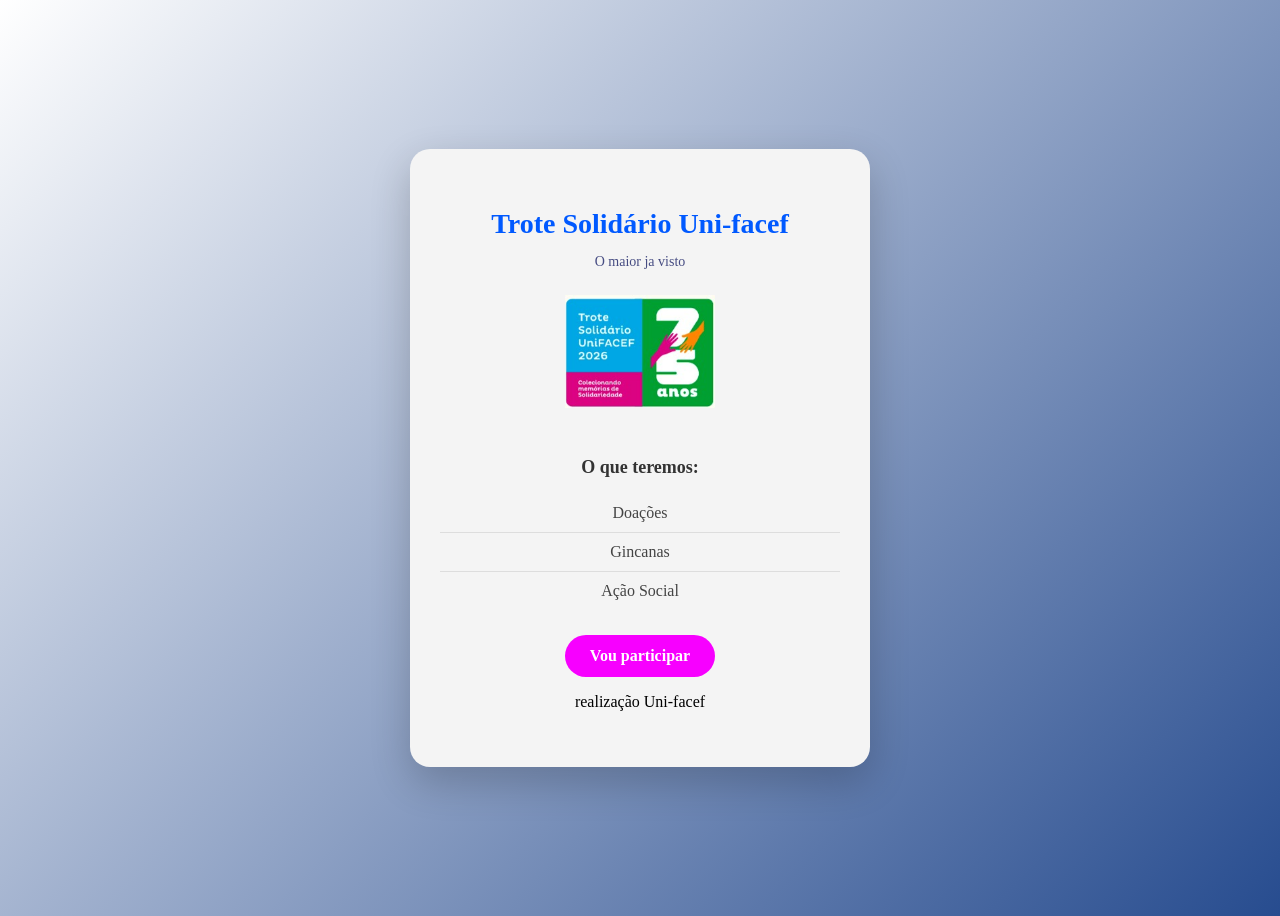
==== index.html @ 2dfc2521 "nova pasta" ====
<!DOCTYPE html>
<html lang="pt-br">
<head>
  <meta charset="UTF-8">
  <title>Trote Solidário 2026</title>
  <meta name="viewport" content="width=device-width, initial-scale=1.0">

  <!-- Fonte Google -->
  <link href="https://fonts.googleapis.com/css2?family=Poppins:wght@300;400;600;700&display=swap" rel="stylesheet">

  <!-- Link do CSS -->
  <link rel="stylesheet" href="trote-2.css">
</head>
<body>

  <div class="card">
    <h1>Trote Solidário Uni-facef</h1>
    <p class="subtitle">O maior ja visto</p>

    <!-- Troque pelo nome da sua imagem -->
    <img src="WhatsApp Image 2026-02-28 at 08.49.32.jpeg" alt="Logo Trote Solidário" class="logo">

    <h2>O que teremos:</h2>

    <ul class="lista">
      <li>Doações</li>
      <li>Gincanas</li>
      <li>Ação Social</li>
    </ul>

    <a href="#" class="botao">Vou participar</a>
<p> realização Uni-facef</p>
  </div>

</body>
</html>
---- trote-2.css ----
body {
  background: linear-gradient(135deg, #ffffff, #274c8f);
  height: 100vh;
  display: flex;
  align-items: center;
  justify-content: center;
}

.card {
  background: #f4f4f4;
  width: 400px;
  padding: 40px 30px;
  border-radius: 20px;
  text-align: center;
  box-shadow: 0 15px 40px rgba(0,0,0,0.2);
}

h1 {
  color: #0059ff;
  font-size: 28px;
  margin-bottom: 10px;
}

.subtitle {
  color: #464c82;
  font-size: 14px;
  margin-bottom: 25px;
}

.logo {
  width: 150px;
  margin: 0 auto 25px auto;
}

h2 {
  margin: 20px 0 15px;
  font-size: 18px;
  color: #333;
}

.lista {
  list-style: none;
  margin-bottom: 25px;
  padding: 0;
} 


.lista li {
  padding: 10px 0;
  font-size: 16px;
  color: #444;
}

.lista li:not(:last-child) {
  border-bottom: 1px solid #ddd;
}

.botao {
  display: inline-block;
  background: #f700ff;
  color: white;
  padding: 12px 25px;
  border-radius: 30px;
  text-decoration: none;
  font-weight: 600;
  transition: 0.3s;
}

.botao:hover {
  background: #00ffff;
  transform: scale(1.05);
}

.rodape {
  margin-top: 20px;
  font-size: 12px;
  color: #777;
}
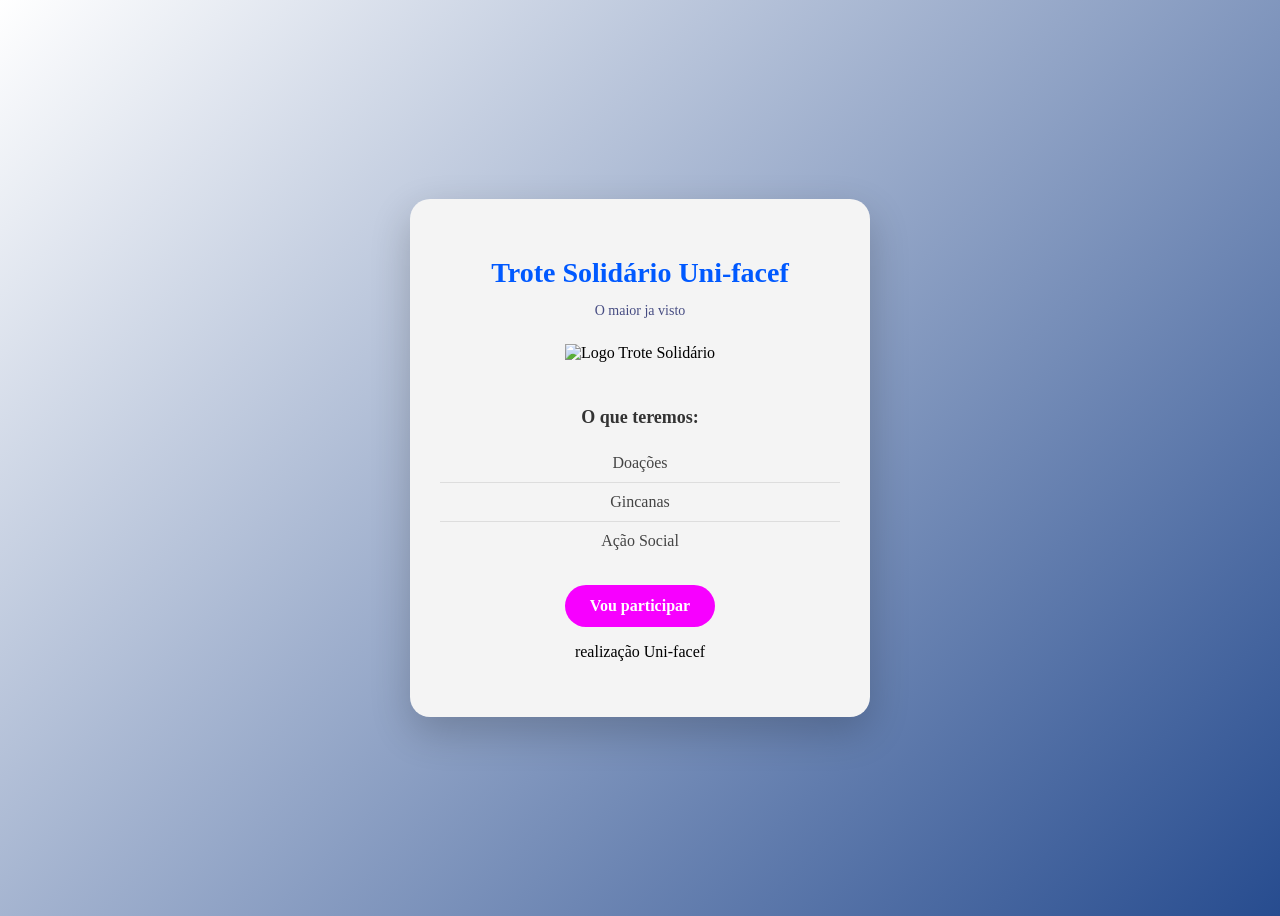
==== commit 7d31cde3: "terminando o site" ====
--- a/index.html
+++ b/index.html
@@ -18,7 +18,7 @@
     <p class="subtitle">O maior ja visto</p>
 
     <!-- Troque pelo nome da sua imagem -->
-    <img src="WhatsApp Image 2026-02-28 at 08.49.32.jpeg" alt="Logo Trote Solidário" class="logo">
+    <img src="trote.png.jpeg" alt="Logo Trote Solidário" class="logo">
 
     <h2>O que teremos:</h2>
 
